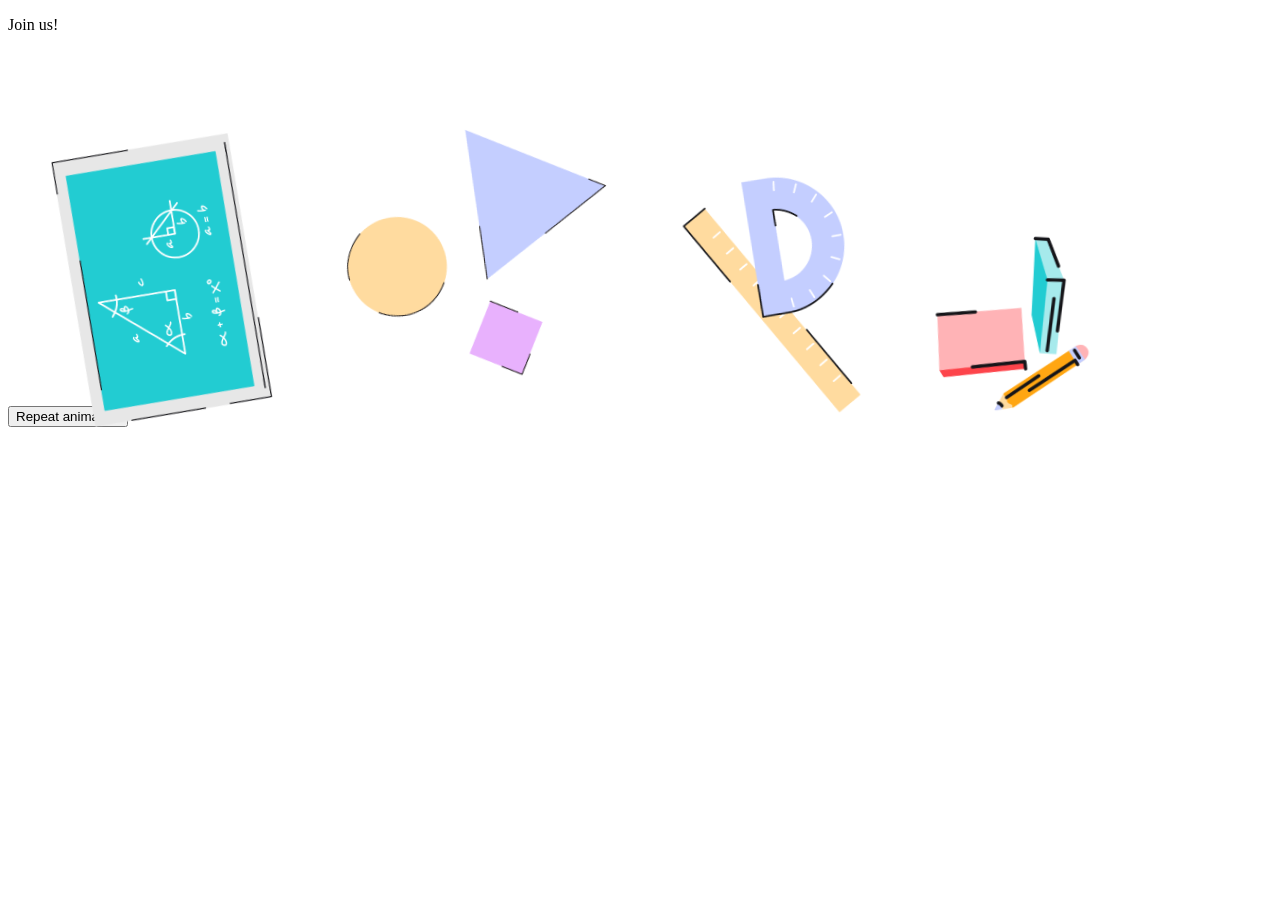
==== test-animation/index.html @ 3cb3e523 "test-animation" ====
<!DOCTYPE html>
<html lang="ru">
<head>
    <meta charset="UTF-8">
    <meta http-equiv="X-UA-Compatible" content="IE=edge">
    <meta name="viewport" content="width=device-width, initial-scale=1.0">
    <title>Test-Animation</title>
    <link rel="preload" href="../font/Poppins-SemiBold.woff2" as="font" type="font/woff2" crossorigin>
    <link rel="preload" href="../font/Poppins-ExtraBold.woff2" as="font" type="font/woff2" crossorigin>
    <link rel="stylesheet" href="../css/stylesheet.css">
    <link rel="stylesheet" href="../css/normalize.css">
    <link rel="stylesheet" href="../css/index.css">
</head>
<body>
<header>

</header>
<main>
    <section class="banner">
        <div class="banner__box">
            <p class="banner__title">Join us!</p>
            <p class="banner__subtitle">Choose a club</p>
            <div class="banner__images banner-images">
                <img src="./img/png/board.png" class="banner-images__board" alt="">
                <img src="./img/png/organic-shapes.png" class="banner-images__organic-shapes" alt="">
                <img src="./img/png/school-elements.png" class="banner-images__school-elements" alt="">
                <img src="./img/png/stationery.png" class="banner-images__stationery" alt="">
            </div>
        </div>
        <button class="banner__btn">
            Repeat animation
        </button>
    </section>
</main>
<footer>

</footer>
<script src="js/index.min.js"></script>
</body>
</html>
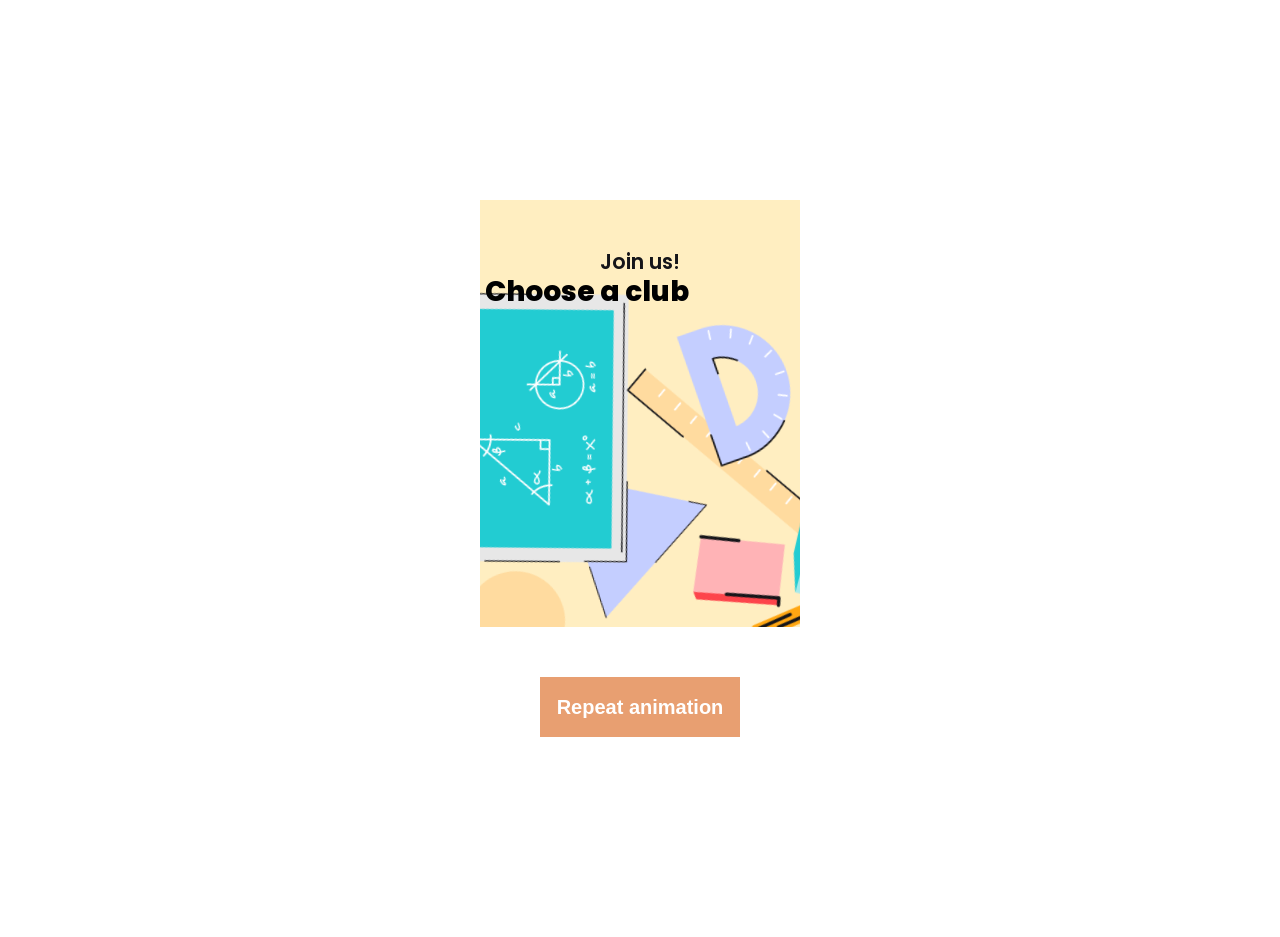
==== commit 8ec24c3e: "v1" ====
--- a/test-animation/index.html
+++ b/test-animation/index.html
@@ -5,11 +5,11 @@
     <meta http-equiv="X-UA-Compatible" content="IE=edge">
     <meta name="viewport" content="width=device-width, initial-scale=1.0">
     <title>Test-Animation</title>
-    <link rel="preload" href="../font/Poppins-SemiBold.woff2" as="font" type="font/woff2" crossorigin>
-    <link rel="preload" href="../font/Poppins-ExtraBold.woff2" as="font" type="font/woff2" crossorigin>
-    <link rel="stylesheet" href="../css/stylesheet.css">
-    <link rel="stylesheet" href="../css/normalize.css">
-    <link rel="stylesheet" href="../css/index.css">
+    <link rel="preload" href="./font/Poppins-SemiBold.woff2" as="font" type="font/woff2" crossorigin>
+    <link rel="preload" href="./font/Poppins-ExtraBold.woff2" as="font" type="font/woff2" crossorigin>
+    <link rel="stylesheet" href="./css/stylesheet.css">
+    <link rel="stylesheet" href="./css/normalize.css">
+    <link rel="stylesheet" href="./css/index.css">
 </head>
 <body>
 <header>
--- a/test-animation/css/stylesheet.css
+++ b/test-animation/css/stylesheet.css
@@ -0,0 +1,15 @@
+@font-face {
+  font-family: "Poppins-SemiBold";
+  src: url("../font/Poppins-SemiBold.woff2") format("woff2"), url("../font/Poppins-SemiBold.woff") format("woff");
+  font-weight: 600;
+  font-style: normal;
+  font-display: swap;
+}
+
+@font-face {
+  font-family: "Poppins-ExtraBold";
+  src: url("../font/Poppins-ExtraBold.woff2") format("woff2"), url("../font/Poppins-ExtraBold.woff") format("woff");
+  font-weight: 800;
+  font-style: normal;
+  font-display: swap;
+}
--- a/test-animation/css/index.css
+++ b/test-animation/css/index.css
@@ -0,0 +1,243 @@
+@charset "UTF-8";
+
+*,
+*::before,
+*::after {
+  -webkit-box-sizing: border-box;
+  box-sizing: border-box;
+}
+
+body {
+  margin: 0 auto;
+  font-family: "Poppins-SemiBold", sans-serif;
+  font-weight: 600;
+  background: #FFFFFF;
+  display: -webkit-box;
+  display: -ms-flexbox;
+  display: flex;
+  -webkit-box-orient: vertical;
+  -webkit-box-direction: normal;
+  -ms-flex-direction: column;
+  flex-direction: column;
+  min-height: 100vh;
+}
+
+body.body--no-scroll {
+  overflow: hidden;
+}
+
+body::-webkit-scrollbar {
+  background: #E89F71;
+  width: 4px;
+  height: 4px;
+}
+
+body::-webkit-scrollbar-thumb {
+  background: #E89F71;
+  border-radius: 3px;
+}
+
+input,
+textarea,
+button {
+  font-family: "Gilroy-Regular", sans-serif;
+  outline: none;
+  font-weight: 400;
+  -webkit-transition: all 0.2s;
+  transition: all 0.2s;
+}
+
+svg {
+  display: block;
+  width: 100%;
+  height: 100%;
+  fill: currentColor;
+}
+
+ul {
+  list-style: none;
+  margin: 0;
+  padding: 0;
+}
+
+a {
+  color: inherit;
+  text-decoration: none;
+  -webkit-transition: all 0.2s;
+  transition: all 0.2s;
+}
+
+a:hover,
+button:hover {
+  cursor: pointer;
+}
+
+.container {
+  position: relative;
+  width: 1840px;
+  margin: 0 auto;
+  padding: 0 15px;
+}
+
+.fade {
+  background: rgba(0, 0, 0, 0.6);
+  display: none;
+  position: fixed;
+  z-index: 10000;
+  left: 0;
+  right: 0;
+  top: 0;
+  bottom: 0;
+  width: 100vw;
+  height: 100vh;
+}
+
+h1 {
+  font-weight: 700;
+  font-size: 56px;
+  line-height: 100%;
+  margin: 0;
+}
+
+h2 {
+  font-weight: 700;
+  font-size: 40px;
+  line-height: 100%;
+  margin: 0;
+}
+
+h3 {
+  font-weight: 700;
+  font-size: 24px;
+  line-height: 100%;
+  margin: 0;
+}
+
+p {
+  margin: 0;
+}
+
+.banner {
+  padding: 200px 0;
+}
+
+.banner__box {
+  background: #FFEEC1;
+  margin: 0 auto 50px auto;
+  width: 320px;
+  height: 427px;
+  overflow: hidden;
+  position: relative;
+}
+
+.banner__title {
+  font: 600 1.29em/102.7% "Poppins-SemiBold", sans-serif;
+  display: -webkit-box;
+  display: -ms-flexbox;
+  display: flex;
+  -webkit-box-pack: center;
+  -ms-flex-pack: center;
+  justify-content: center;
+  color: #151519;
+  padding-top: 51.02px;
+  position: relative;
+  /* Для анимации */
+  -webkit-transform: scale(0.5) translateY(-100px);
+  -ms-transform: scale(0.5) translateY(-100px);
+  transform: scale(0.5) translateY(-100px);
+  /* Начальное состояние */
+  z-index: 20;
+}
+
+.banner__subtitle {
+  font: 800 28px/102.7% "Poppins-ExtraBold", sans-serif;
+  display: -webkit-box;
+  display: -ms-flexbox;
+  display: flex;
+  padding-top: 5.5px;
+  -webkit-box-pack: center;
+  -ms-flex-pack: center;
+  justify-content: center;
+  -webkit-transform: translateX(-100%);
+  -ms-transform: translateX(-100%);
+  transform: translateX(-100%);
+  position: relative;
+  z-index: 20;
+}
+
+.banner-images {
+  position: relative;
+}
+
+.banner-images img {
+  -webkit-transition: -webkit-transform 0.5s ease;
+  transition: -webkit-transform 0.5s ease;
+  transition: transform 0.5s ease;
+  transition: transform 0.5s ease, -webkit-transform 0.5s ease;
+}
+
+.banner-images__board {
+  position: absolute;
+  top: -3px;
+  left: -94.86px;
+  z-index: 3;
+  -webkit-transform: rotate(0deg);
+  -ms-transform: rotate(0deg);
+  transform: rotate(0deg);
+}
+
+.banner-images__organic-shapes {
+  position: absolute;
+  top: 120.2px;
+  left: -47px;
+  z-index: 2;
+  -webkit-transform: rotate(0deg);
+  -ms-transform: rotate(0deg);
+  transform: rotate(0deg);
+}
+
+.banner-images__school-elements {
+  position: absolute;
+  top: 23px;
+  right: -70.33px;
+  z-index: 4;
+  -webkit-transform: rotate(0deg);
+  -ms-transform: rotate(0deg);
+  transform: rotate(0deg);
+}
+
+.banner-images__stationery {
+  position: absolute;
+  top: 172.51px;
+  right: -66.74px;
+  z-index: 5;
+  -webkit-transform: rotate(0deg);
+  -ms-transform: rotate(0deg);
+  transform: rotate(0deg);
+}
+
+.banner__btn {
+  background: #E89F71;
+  display: -webkit-box;
+  display: -ms-flexbox;
+  display: flex;
+  -webkit-box-align: center;
+  -ms-flex-align: center;
+  align-items: center;
+  -webkit-box-pack: center;
+  -ms-flex-pack: center;
+  justify-content: center;
+  width: 200px;
+  height: 60px;
+  font-size: 20px;
+  font-weight: 600;
+  -webkit-transition: all 0.2s;
+  transition: all 0.2s;
+  border: 0;
+  color: #FFFFFF;
+  margin: 0 auto;
+}
+
+.banner__btn:hover {
+  background: #E97171;
+}
